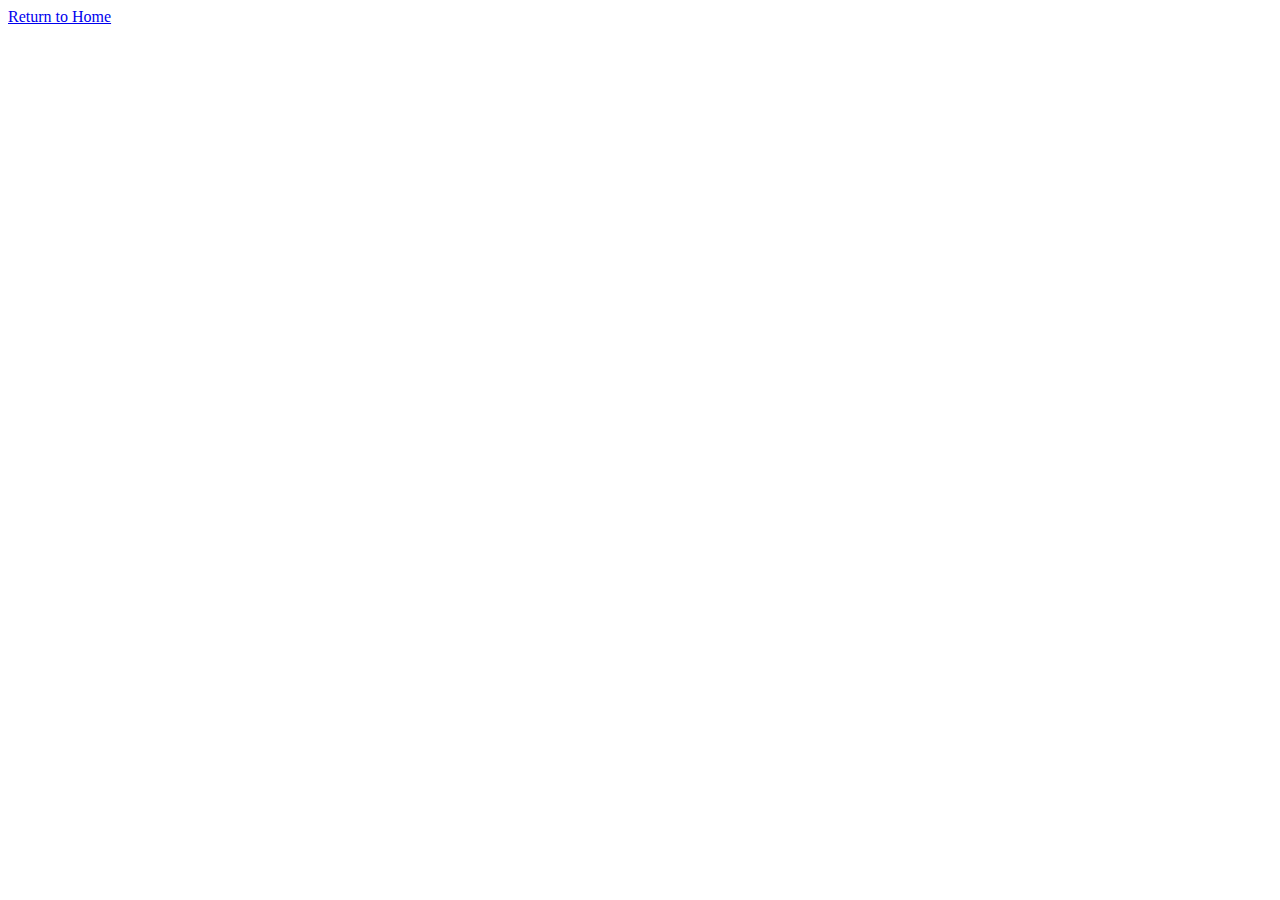
==== pages/login.html @ c2af3ec1 "v1 de index" ====
<!DOCTYPE html>
<html lang="en">
<head>
    <meta charset="UTF-8">
    <meta name="viewport" content="width=device-width, initial-scale=1.0">
    <title>LOGIN</title>
</head>
<body>
    
    <a href="../index.html">Return to Home</a>

</body>
</html>
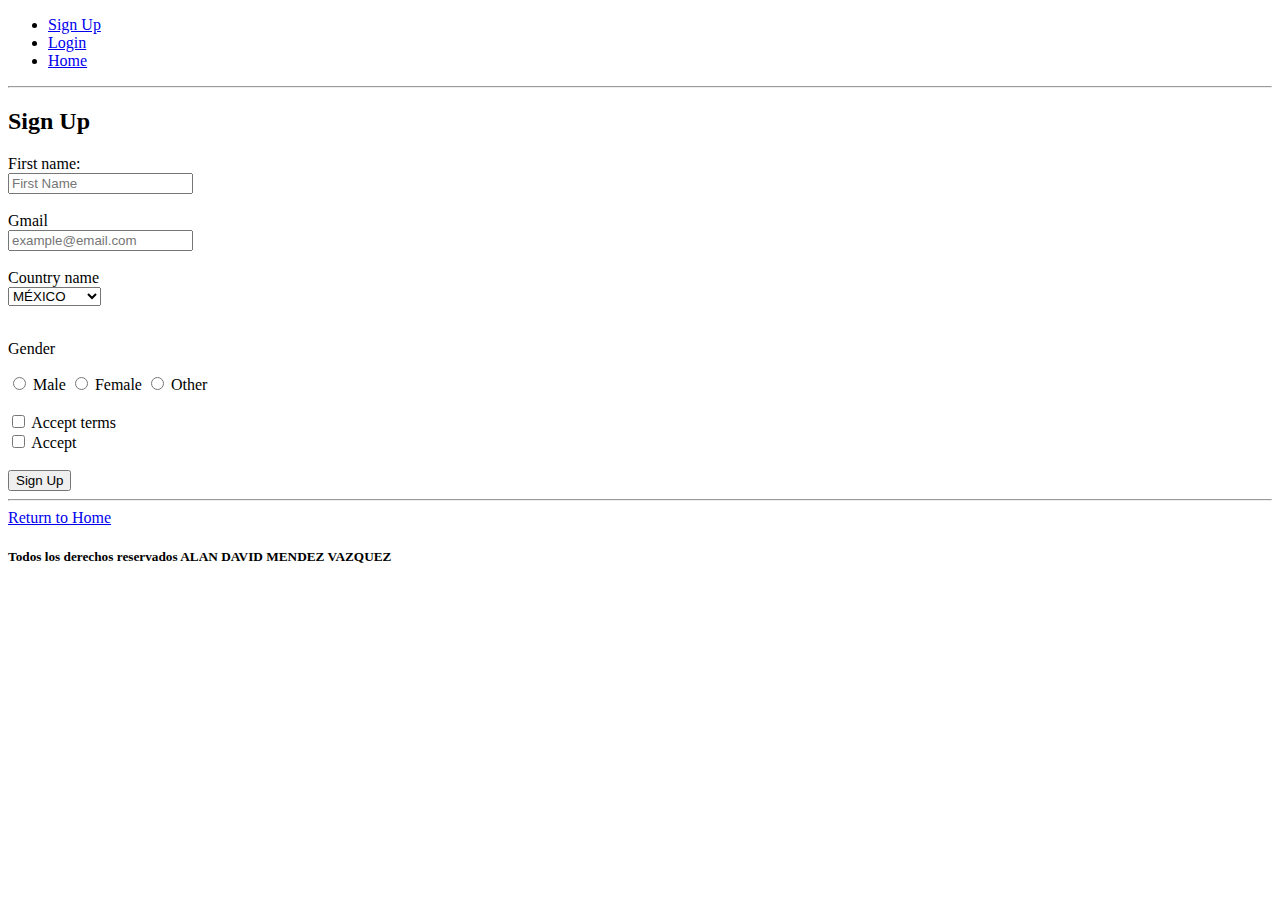
==== commit ab1bb0f1: "Sing Up Completed" ====
--- a/pages/login.html
+++ b/pages/login.html
@@ -1,13 +1,95 @@
 <!DOCTYPE html>
 <html lang="en">
+
 <head>
     <meta charset="UTF-8">
     <meta name="viewport" content="width=device-width, initial-scale=1.0">
     <title>LOGIN</title>
 </head>
+
 <body>
-    
+    <!-- HEADER -->
+    <header>
+        <nav>
+            <ul>
+                <li>
+                    <a href="#">Sign Up</a>
+                </li>
+                <li>
+                    <a href="#">Login</a>
+                </li>
+                <li>
+                    <a href="../index.html">Home</a>
+                </li>
+            </ul>
+
+
+
+        </nav>
+    </header>
+    <!-- Main -->
+    <hr>
+    <main>
+        <!-- Form -->
+
+        <h2>Sign Up </h2>
+        <form>
+            <div>
+                <label for="name">First name: </label>
+                <br>
+                <input type="text" name="name" id="name" placeholder="First Name">
+            </div>
+            <br>
+            <div>
+                <label for="Inemail">Gmail</label>
+                <br>
+                <input type="email" name="Inemail" id="Inemail" placeholder="example@email.com">
+            </div>
+            <br>
+            <div>
+                <label for="Cname">Country name</label>
+                <br> <!-- Line break -->
+                <select name="Cname" id="Cname">
+                    <option value="mx">MÉXICO</option>
+                    <option value="br">BRAZIL</option>
+                    <option value="us">USA</option>
+                    <option value="col">COLOMBIA</option>
+                </select>
+            </div>
+            <br>
+            <div>
+                <p>Gender</p>
+                <input type="radio" name="gender" id="male" value="Male">
+                <label for="male">Male</label>
+                <input type="radio" name="gender" id="female" value="Female">
+                <label for="female">Female</label>
+                <input type="radio" name="gender" id="other" value="Other">
+                <label for="other">Other</label>
+            </div>
+            <br>
+            <div>
+                <input type="checkbox" name="LegalPolicy" id="LegalPolicy" value="true">
+                <label for="LegalPolicy">Accept terms</label>
+                <br>
+                <input type="checkbox" name="reCorreos" id="reCorreos" value="true">
+                <label for="reCorreos">Accept</label>
+            </div>
+            <br>
+            <div>
+                <!-- <input type="submit" value="SignUp"> -->
+                <button type="submit">Sign Up</button>
+            </div>
+
+
+        </form>
+    </main>
+    <hr>
     <a href="../index.html">Return to Home</a>
 
+    <footer>
+        <h5>Todos los derechos reservados ALAN DAVID MENDEZ VAZQUEZ</h5>
+    </footer>
+
 </body>
+
 </html>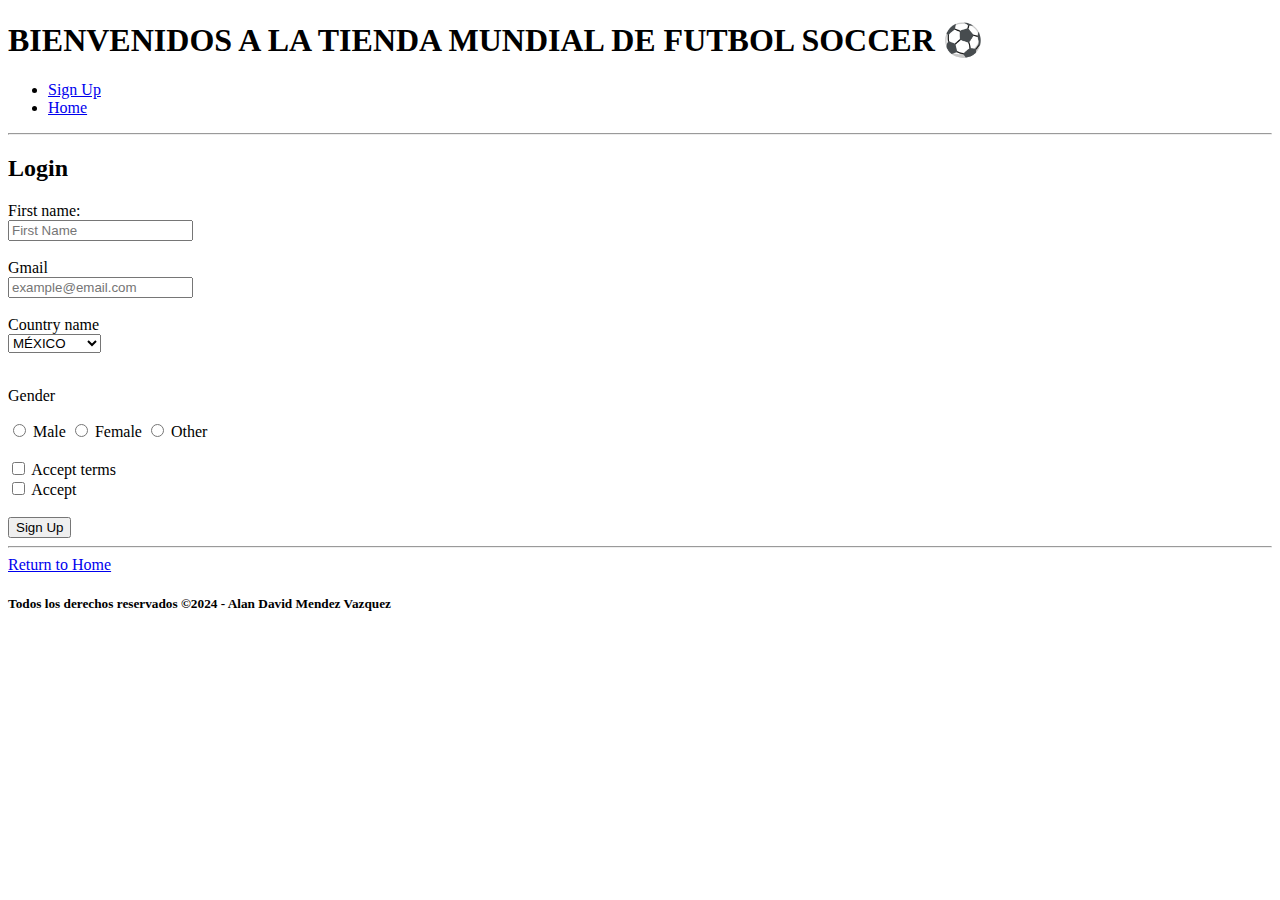
==== commit fa33a017: "Index terminado e inicio de Login" ====
--- a/pages/login.html
+++ b/pages/login.html
@@ -1,95 +1,98 @@
 <!DOCTYPE html>
 <html lang="en">
-
-<head>
-    <meta charset="UTF-8">
-    <meta name="viewport" content="width=device-width, initial-scale=1.0">
+  <head>
+    <meta charset="UTF-8" />
+    <meta name="viewport" content="width=device-width, initial-scale=1.0" />
+    <link
+      rel="shortcut icon"
+      href="https://i.pinimg.com/originals/f0/a7/28/f0a7285b524e23fb3c572d57200b02ec.png"
+      type="image/x-icon"
+    />
     <title>LOGIN</title>
-</head>
-
-<body>
+  </head>
+  <body>
     <!-- HEADER -->
     <header>
-        <nav>
-            <ul>
-                <li>
-                    <a href="#">Sign Up</a>
-                </li>
-                <li>
-                    <a href="#">Login</a>
-                </li>
-                <li>
-                    <a href="../index.html">Home</a>
-                </li>
-            </ul>
-
-
-
-        </nav>
+        <h1>BIENVENIDOS A LA TIENDA MUNDIAL DE FUTBOL SOCCER ⚽</h1>
+      <nav>
+        <ul>
+          <li>
+            <a href="./signUp.html">Sign Up</a>
+          </li>
+          <li>
+            <a href="../index.html">Home</a>
+          </li>
+        </ul>
+      </nav>
     </header>
     <!-- Main -->
-    <hr>
+    <hr />
     <main>
-        <!-- Form -->
+      <!-- Form -->
 
-        <h2>Sign Up </h2>
-        <form>
-            <div>
-                <label for="name">First name: </label>
-                <br>
-                <input type="text" name="name" id="name" placeholder="First Name">
-            </div>
-            <br>
-            <div>
-                <label for="Inemail">Gmail</label>
-                <br>
-                <input type="email" name="Inemail" id="Inemail" placeholder="example@email.com">
-            </div>
-            <br>
-            <div>
-                <label for="Cname">Country name</label>
-                <br> <!-- Line break -->
-                <select name="Cname" id="Cname">
-                    <option value="mx">MÉXICO</option>
-                    <option value="br">BRAZIL</option>
-                    <option value="us">USA</option>
-                    <option value="col">COLOMBIA</option>
-                </select>
-            </div>
-            <br>
-            <div>
-                <p>Gender</p>
-                <input type="radio" name="gender" id="male" value="Male">
-                <label for="male">Male</label>
-                <input type="radio" name="gender" id="female" value="Female">
-                <label for="female">Female</label>
-                <input type="radio" name="gender" id="other" value="Other">
-                <label for="other">Other</label>
-            </div>
-            <br>
-            <div>
-                <input type="checkbox" name="LegalPolicy" id="LegalPolicy" value="true">
-                <label for="LegalPolicy">Accept terms</label>
-                <br>
-                <input type="checkbox" name="reCorreos" id="reCorreos" value="true">
-                <label for="reCorreos">Accept</label>
-            </div>
-            <br>
-            <div>
-                <!-- <input type="submit" value="SignUp"> -->
-                <button type="submit">Sign Up</button>
-            </div>
-
-
-        </form>
+      <h2>Login</h2>
+      <form>
+        <div>
+          <label for="name">First name: </label>
+          <br />
+          <input type="text" name="name" id="name" placeholder="First Name" />
+        </div>
+        <br />
+        <div>
+          <label for="Inemail">Gmail</label>
+          <br />
+          <input
+            type="email"
+            name="Inemail"
+            id="Inemail"
+            placeholder="example@email.com"
+          />
+        </div>
+        <br />
+        <div>
+          <label for="Cname">Country name</label>
+          <br />
+          <!-- Line break -->
+          <select name="Cname" id="Cname">
+            <option value="mx">MÉXICO</option>
+            <option value="br">BRAZIL</option>
+            <option value="us">USA</option>
+            <option value="col">COLOMBIA</option>
+          </select>
+        </div>
+        <br />
+        <div>
+          <p>Gender</p>
+          <input type="radio" name="gender" id="male" value="Male" />
+          <label for="male">Male</label>
+          <input type="radio" name="gender" id="female" value="Female" />
+          <label for="female">Female</label>
+          <input type="radio" name="gender" id="other" value="Other" />
+          <label for="other">Other</label>
+        </div>
+        <br />
+        <div>
+          <input
+            type="checkbox"
+            name="LegalPolicy"
+            id="LegalPolicy"
+            value="true"
+          />
+          <label for="LegalPolicy">Accept terms</label>
+          <br />
+          <input type="checkbox" name="reCorreos" id="reCorreos" value="true" />
+          <label for="reCorreos">Accept</label>
+        </div>
+        <br />
+        <div>
+          <!-- <input type="submit" value="SignUp"> -->
+          <button type="submit">Sign Up</button>
+        </div>
+      </form>
     </main>
-    <hr>
+    <hr />
     <a href="../index.html">Return to Home</a>
 
-    <footer>
-        <h5>Todos los derechos reservados ALAN DAVID MENDEZ VAZQUEZ</h5>
-    </footer>
-
-</body>
-
-</html>+    <footer><h5>Todos los derechos reservados ©2024 - Alan David Mendez Vazquez</h5></footer>
+  </body>
+</html>
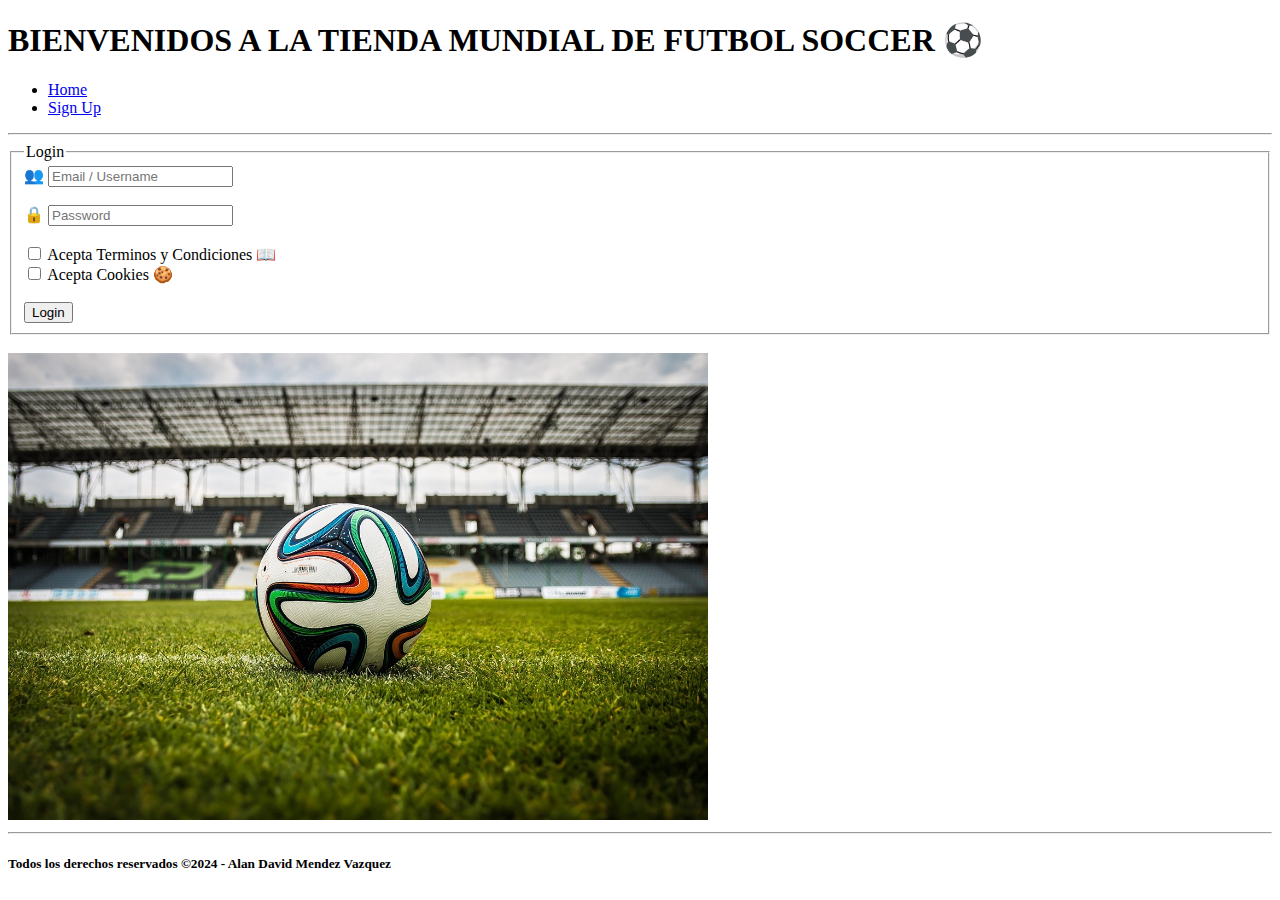
==== commit c683e237: "Login Completado, se agregaron imagenes" ====
--- a/pages/login.html
+++ b/pages/login.html
@@ -10,17 +10,19 @@
     />
     <title>LOGIN</title>
   </head>
+
   <body>
     <!-- HEADER -->
     <header>
-        <h1>BIENVENIDOS A LA TIENDA MUNDIAL DE FUTBOL SOCCER ⚽</h1>
+      <h1>BIENVENIDOS A LA TIENDA MUNDIAL DE FUTBOL SOCCER ⚽</h1>
       <nav>
         <ul>
           <li>
-            <a href="./signUp.html">Sign Up</a>
+            <a href="../index.html">Home</a>
+            
           </li>
           <li>
-            <a href="../index.html">Home</a>
+            <a href="./signUp.html">Sign Up</a>
           </li>
         </ul>
       </nav>
@@ -30,69 +32,61 @@
     <main>
       <!-- Form -->
 
-      <h2>Login</h2>
       <form>
-        <div>
-          <label for="name">First name: </label>
+        <fieldset>
+          <legend>Login</legend>
+          <div>
+            <label for="Inemail">👥</label>
+            <input
+              type="email"
+              name="Inemail"
+              id="Inemail"
+              placeholder="Email / Username"
+              required
+            />
+          </div>
           <br />
-          <input type="text" name="name" id="name" placeholder="First Name" />
-        </div>
-        <br />
-        <div>
-          <label for="Inemail">Gmail</label>
+          <div>
+            <label for="Inpassword">🔒</label>
+            <input
+              type="password"
+              name="Inpassword"
+              id="Inpassword"
+              placeholder="Password"
+              required
+            />
+          </div>
           <br />
-          <input
-            type="email"
-            name="Inemail"
-            id="Inemail"
-            placeholder="example@email.com"
-          />
-        </div>
-        <br />
-        <div>
-          <label for="Cname">Country name</label>
+          <div>
+            <input
+              type="checkbox"
+              name="LegalPolicy"
+              id="LegalPolicy"
+              value="true"
+            />
+            <label for="LegalPolicy">Acepta Terminos y Condiciones 📖</label>
+            <br />
+            <input
+              type="checkbox"
+              name="reCorreos"
+              id="reCorreos"
+              value="true"
+            />
+            <label for="reCorreos">Acepta Cookies 🍪</label>
+          </div>
           <br />
-          <!-- Line break -->
-          <select name="Cname" id="Cname">
-            <option value="mx">MÉXICO</option>
-            <option value="br">BRAZIL</option>
-            <option value="us">USA</option>
-            <option value="col">COLOMBIA</option>
-          </select>
-        </div>
-        <br />
-        <div>
-          <p>Gender</p>
-          <input type="radio" name="gender" id="male" value="Male" />
-          <label for="male">Male</label>
-          <input type="radio" name="gender" id="female" value="Female" />
-          <label for="female">Female</label>
-          <input type="radio" name="gender" id="other" value="Other" />
-          <label for="other">Other</label>
-        </div>
-        <br />
-        <div>
-          <input
-            type="checkbox"
-            name="LegalPolicy"
-            id="LegalPolicy"
-            value="true"
-          />
-          <label for="LegalPolicy">Accept terms</label>
-          <br />
-          <input type="checkbox" name="reCorreos" id="reCorreos" value="true" />
-          <label for="reCorreos">Accept</label>
-        </div>
-        <br />
-        <div>
-          <!-- <input type="submit" value="SignUp"> -->
-          <button type="submit">Sign Up</button>
-        </div>
+          <div>
+            <!-- <input type="submit" value="SignUp"> -->
+            <button type="submit">Login</button>
+          </div>
+        </fieldset>
       </form>
     </main>
-    <hr />
-    <a href="../index.html">Return to Home</a>
-
-    <footer><h5>Todos los derechos reservados ©2024 - Alan David Mendez Vazquez</h5></footer>
+    <br>
+    <img src="../images/soccer-488700_1280.jpg" alt="Fondo Login" width="700px">
+    <hr>
+    <footer>
+      <h5>Todos los derechos reservados ©2024 - Alan David Mendez Vazquez</h5>
+    </footer>
   </body>
 </html>
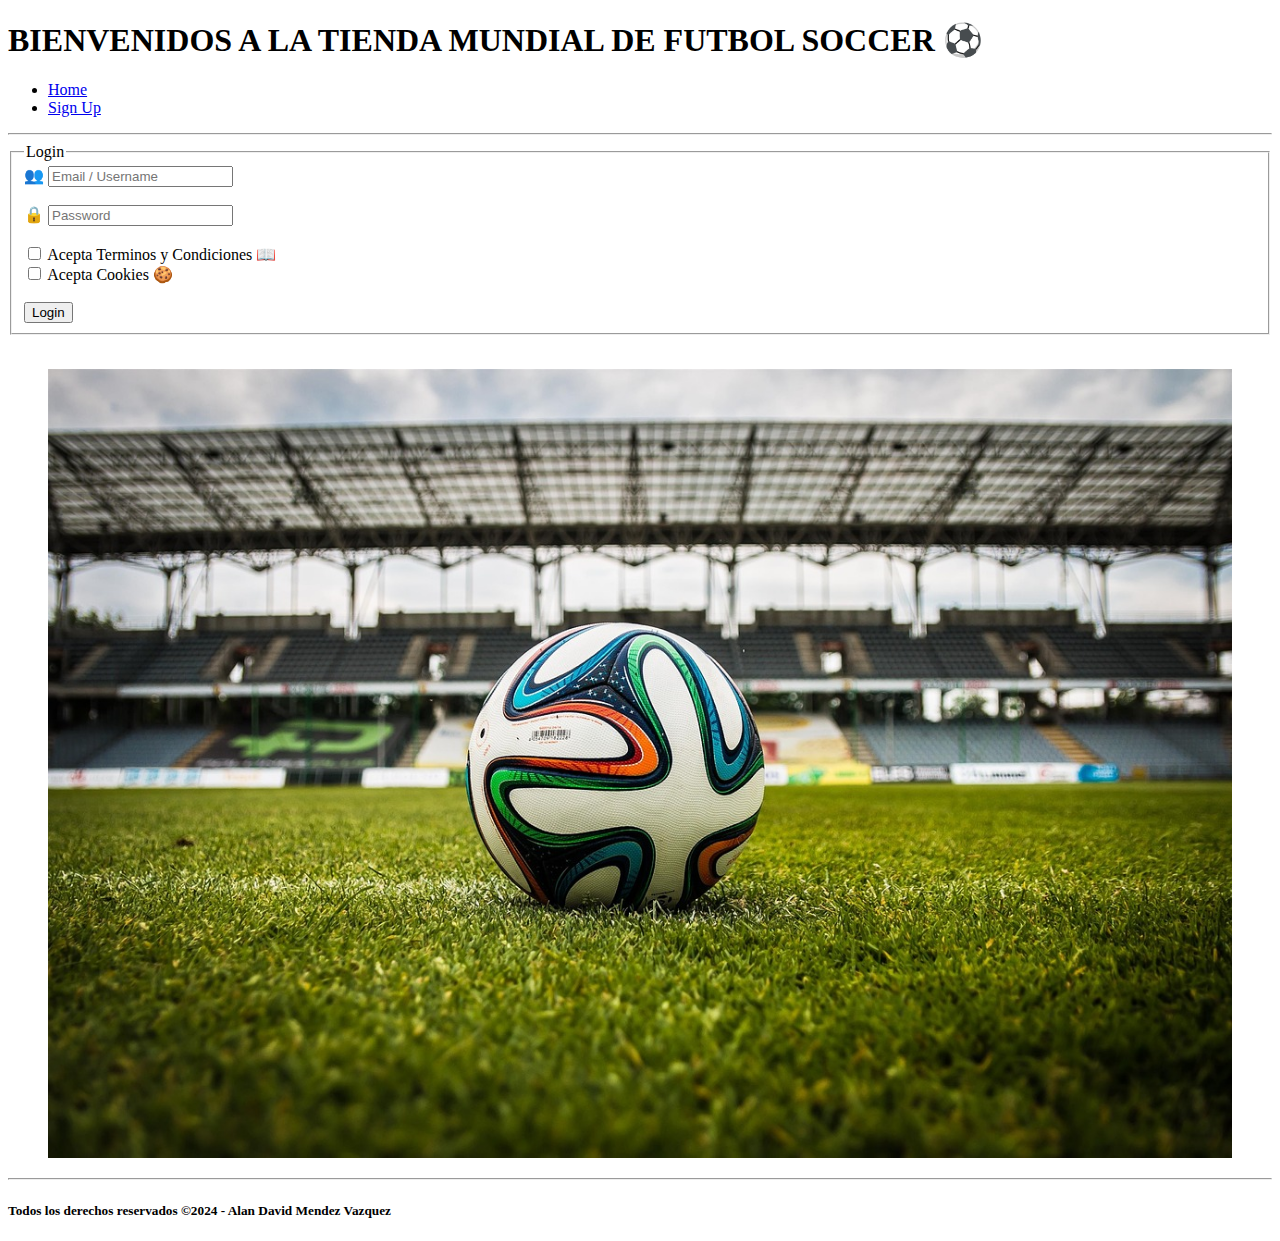
==== commit f6af6a9f: "HTML terminado e iniciacion de estilos" ====
--- a/pages/login.html
+++ b/pages/login.html
@@ -56,7 +56,7 @@
               required
             />
           </div>
-          <br />
+          <br>
           <div>
             <input
               type="checkbox"
@@ -83,7 +83,10 @@
       </form>
     </main>
     <br>
-    <img src="../images/soccer-488700_1280.jpg" alt="Fondo Login" width="700px">
+    <figure>
+        <img src="../images/brazuca.jpg" alt="Fondo Login" width="100%">
+    </figure>
+    
     <hr>
     <footer>
       <h5>Todos los derechos reservados ©2024 - Alan David Mendez Vazquez</h5>
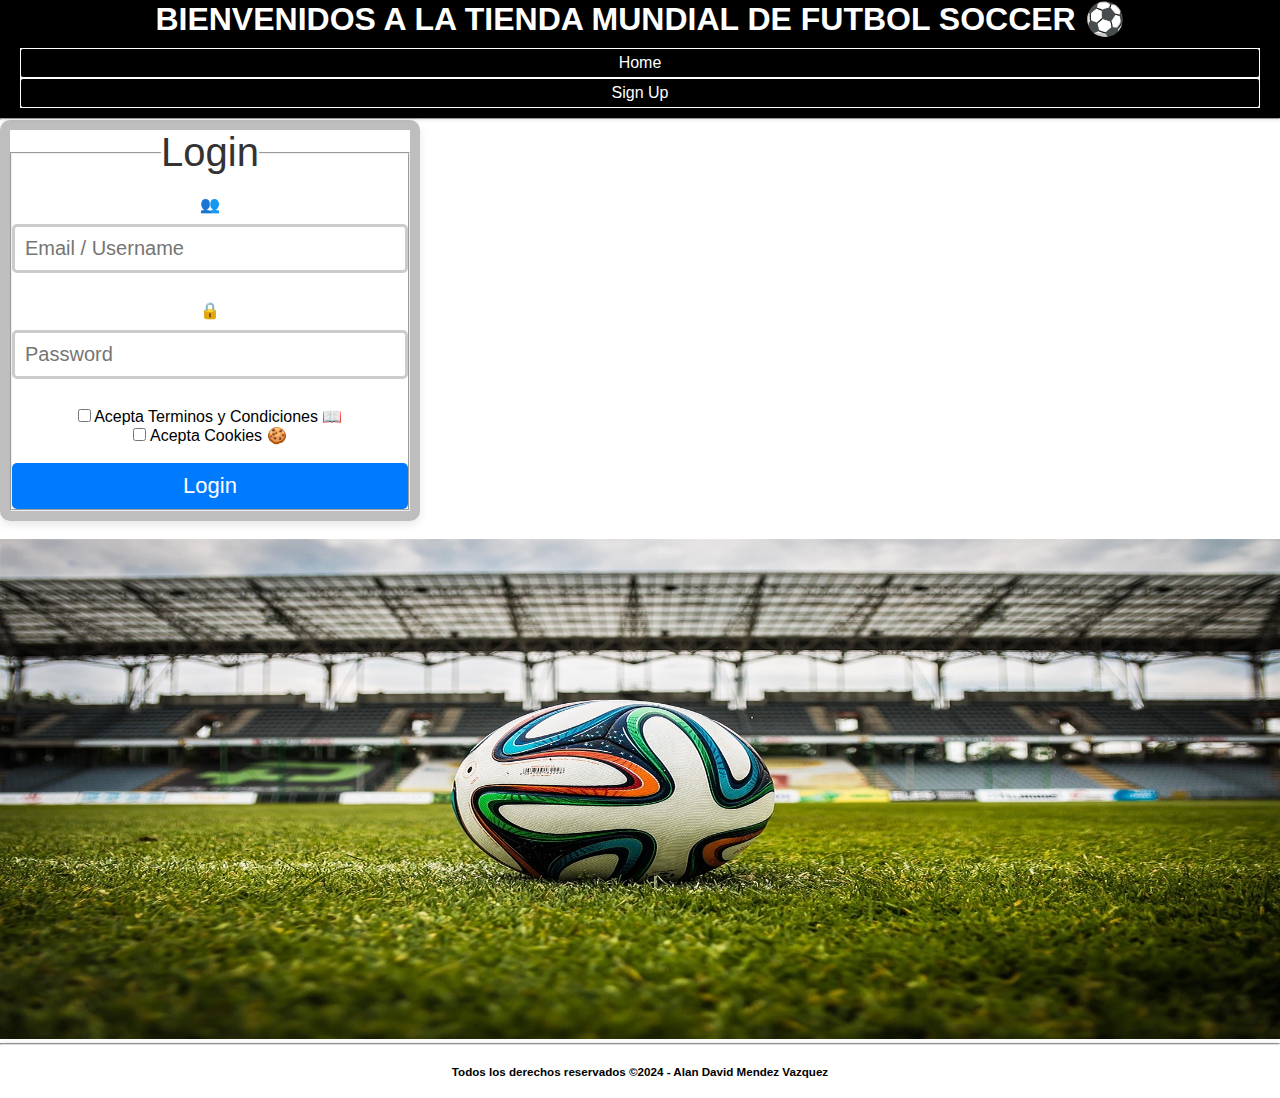
==== commit b927c3d4: "Login completado" ====
--- a/pages/login.html
+++ b/pages/login.html
@@ -8,6 +8,7 @@
       href="https://i.pinimg.com/originals/f0/a7/28/f0a7285b524e23fb3c572d57200b02ec.png"
       type="image/x-icon"
     />
+    <link rel="stylesheet" href="../styles/style_login.css">
     <title>LOGIN</title>
   </head>
 
@@ -21,6 +22,7 @@
             <a href="../index.html">Home</a>
             
           </li>
+        
           <li>
             <a href="./signUp.html">Sign Up</a>
           </li>
--- a/styles/style_login.css
+++ b/styles/style_login.css
@@ -0,0 +1,119 @@
+* {
+    background-color: white;
+    margin: 0;
+    padding: 0;
+}
+
+body {
+    font-family: Arial, sans-serif;
+    font-size: 100%;
+    
+}
+nav {
+    background-color: #000000;
+    box-shadow: 0 2px 4px rgba(0, 0, 0, 0.1);
+    padding: 10px 20px;
+    
+    gap: 20px;
+}
+
+nav a {
+    float: center;
+    display: flex;
+    color: #ffffff;
+    text-align: center;
+    padding: 5px 20px;
+    text-decoration: none;
+    background-color: #000000;
+    border: 1px solid white;
+    border-radius: 3px;
+    transition: all 0.3s ease;
+    display: flex;
+    justify-content: center;
+    align-items: center;
+}
+
+nav a:hover {
+    background-color: #4d4d49;
+}
+
+nav h1{
+    text-align: center;
+}
+h1{
+    text-align: center;
+    color: white;
+    background-color: black;
+    
+}
+img{
+    width: 100%;
+    height: 500px;
+}
+footer {
+    padding: 20px 0;
+    text-align: center;
+    font-family: Arial, sans-serif;
+    font-size: 14px;
+    box-shadow: 0 -2px 4px rgba(0, 0, 0, 0.1); /* Sombra sutil hacia arriba */
+}
+footer p {
+    margin: 10px 0;
+    line-height: 1.5;
+    color: white;
+}
+main {
+    background: #7f7f7f82;
+    padding: 10px 10px;
+    border-radius: 10px;
+    box-shadow: 0 4px 8px rgba(0, 0, 0, 0.093);
+    width: 100%;
+    max-width: 400px;
+    text-align: center;
+   
+    
+}
+
+
+/* Título */
+main legend {
+    margin-bottom: 20px;
+    font-size: 250%;
+    color: #333333;
+}
+
+/* Estilos de los campos */
+form input[type="email"],
+form input[type="password"] {
+    width: 100%;
+    padding: 10px;
+    margin: 10px 0;
+    border: 3px solid #ccc;
+    border-radius: 5px;
+    font-size: 20px;
+    box-sizing: border-box;
+    transition: border-color 0.3s ease;
+}
+
+form input[type="email"]:focus,
+form input[type="password"]:focus {
+    border-color: #007bff;
+    outline: none;
+}
+
+/* Botón */
+form button {
+    width: 100%;
+    padding: 10px;
+    background-color: #007bff;
+    color: #ffffff;
+    border: none;
+    border-radius: 5px;
+    font-size: 22px;
+    cursor: pointer;
+    transition: background-color 0.3s ease;
+}
+
+form button:hover {
+    background-color: #0056b3;
+}
